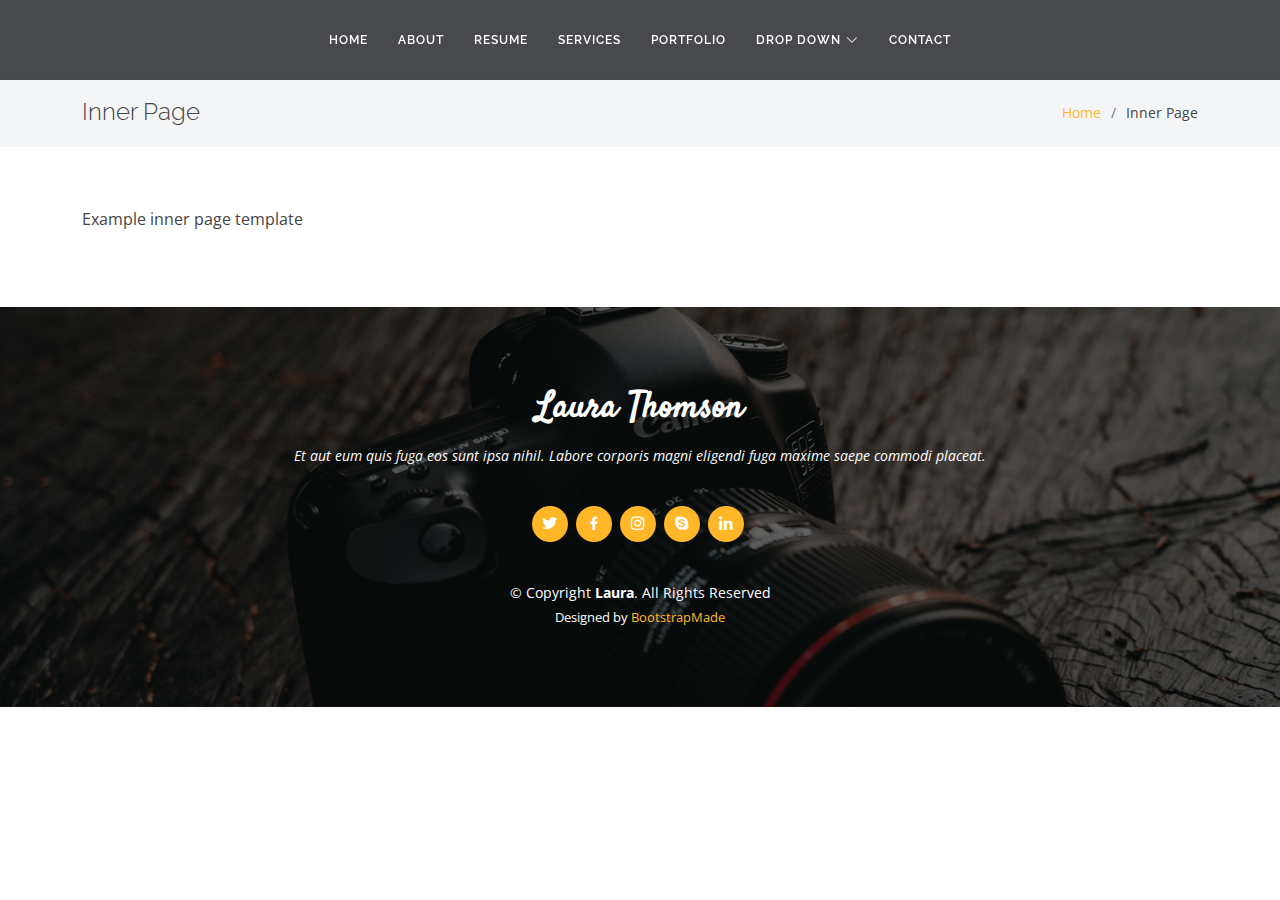
==== inner-page.html @ 4081b40d "Initial commit" ====
<!DOCTYPE html>
<html lang="en">

<head>
  <meta charset="utf-8">
  <meta content="width=device-width, initial-scale=1.0" name="viewport">

  <title>Inner Page - Laura Bootstrap Template</title>
  <meta content="" name="description">
  <meta content="" name="keywords">

  <!-- Favicons -->
  <link href="assets/img/favicon.png" rel="icon">
  <link href="assets/img/apple-touch-icon.png" rel="apple-touch-icon">

  <!-- Google Fonts -->
  <link href="https://fonts.googleapis.com/css?family=Open+Sans:300,300i,400,400i,600,600i,700,700i|Raleway:300,300i,400,400i,500,500i,600,600i,700,700i|Satisfy" rel="stylesheet">

  <!-- Vendor CSS Files -->
  <link href="assets/vendor/bootstrap/css/bootstrap.min.css" rel="stylesheet">
  <link href="assets/vendor/bootstrap-icons/bootstrap-icons.css" rel="stylesheet">
  <link href="assets/vendor/boxicons/css/boxicons.min.css" rel="stylesheet">
  <link href="assets/vendor/glightbox/css/glightbox.min.css" rel="stylesheet">
  <link href="assets/vendor/swiper/swiper-bundle.min.css" rel="stylesheet">

  <!-- Template Main CSS File -->
  <link href="assets/css/style.css" rel="stylesheet">

  <!-- =======================================================
  * Template Name: Laura - v4.7.0
  * Template URL: https://bootstrapmade.com/laura-free-creative-bootstrap-theme/
  * Author: BootstrapMade.com
  * License: https://bootstrapmade.com/license/
  ======================================================== -->
</head>

<body>

  <!-- ======= Header ======= -->
  <header id="header" class="fixed-top d-flex justify-content-center align-items-center ">

    <nav id="navbar" class="navbar">
      <ul>
        <li><a class="nav-link scrollto " href="#hero">Home</a></li>
        <li><a class="nav-link scrollto" href="#about">About</a></li>
        <li><a class="nav-link scrollto" href="#resume">Resume</a></li>
        <li><a class="nav-link scrollto" href="#services">Services</a></li>
        <li><a class="nav-link scrollto " href="#portfolio">Portfolio</a></li>
        <li class="dropdown"><a href="#"><span>Drop Down</span> <i class="bi bi-chevron-down"></i></a>
          <ul>
            <li><a href="#">Drop Down 1</a></li>
            <li class="dropdown"><a href="#"><span>Deep Drop Down</span> <i class="bi bi-chevron-right"></i></a>
              <ul>
                <li><a href="#">Deep Drop Down 1</a></li>
                <li><a href="#">Deep Drop Down 2</a></li>
                <li><a href="#">Deep Drop Down 3</a></li>
                <li><a href="#">Deep Drop Down 4</a></li>
                <li><a href="#">Deep Drop Down 5</a></li>
              </ul>
            </li>
            <li><a href="#">Drop Down 2</a></li>
            <li><a href="#">Drop Down 3</a></li>
            <li><a href="#">Drop Down 4</a></li>
          </ul>
        </li>
        <li><a class="nav-link scrollto" href="#contact">Contact</a></li>
      </ul>
      <i class="bi bi-list mobile-nav-toggle"></i>
    </nav><!-- .navbar -->

  </header><!-- End Header -->

  <main id="main">

    <!-- ======= Breadcrumbs ======= -->
    <section class="breadcrumbs">
      <div class="container">

        <div class="d-flex justify-content-between align-items-center">
          <h2>Inner Page</h2>
          <ol>
            <li><a href="index.html">Home</a></li>
            <li>Inner Page</li>
          </ol>
        </div>

      </div>
    </section><!-- End Breadcrumbs -->

    <section class="inner-page">
      <div class="container">
        <p>
          Example inner page template
        </p>
      </div>
    </section>

  </main><!-- End #main -->

  <!-- ======= Footer ======= -->
  <footer id="footer">
    <div class="container">
      <h3>Laura Thomson</h3>
      <p>Et aut eum quis fuga eos sunt ipsa nihil. Labore corporis magni eligendi fuga maxime saepe commodi placeat.</p>
      <div class="social-links">
        <a href="#" class="twitter"><i class="bx bxl-twitter"></i></a>
        <a href="#" class="facebook"><i class="bx bxl-facebook"></i></a>
        <a href="#" class="instagram"><i class="bx bxl-instagram"></i></a>
        <a href="#" class="google-plus"><i class="bx bxl-skype"></i></a>
        <a href="#" class="linkedin"><i class="bx bxl-linkedin"></i></a>
      </div>
      <div class="copyright">
        &copy; Copyright <strong><span>Laura</span></strong>. All Rights Reserved
      </div>
      <div class="credits">
        <!-- All the links in the footer should remain intact. -->
        <!-- You can delete the links only if you purchased the pro version. -->
        <!-- Licensing information: https://bootstrapmade.com/license/ -->
        <!-- Purchase the pro version with working PHP/AJAX contact form: https://bootstrapmade.com/laura-free-creative-bootstrap-theme/ -->
        Designed by <a href="https://bootstrapmade.com/">BootstrapMade</a>
      </div>
    </div>
  </footer><!-- End Footer -->

  <a href="#" class="back-to-top d-flex align-items-center justify-content-center"><i class="bi bi-arrow-up-short"></i></a>

  <!-- Vendor JS Files -->
  <script src="assets/vendor/purecounter/purecounter.js"></script>
  <script src="assets/vendor/bootstrap/js/bootstrap.bundle.min.js"></script>
  <script src="assets/vendor/glightbox/js/glightbox.min.js"></script>
  <script src="assets/vendor/isotope-layout/isotope.pkgd.min.js"></script>
  <script src="assets/vendor/swiper/swiper-bundle.min.js"></script>
  <script src="assets/vendor/waypoints/noframework.waypoints.js"></script>
  <script src="assets/vendor/php-email-form/validate.js"></script>

  <!-- Template Main JS File -->
  <script src="assets/js/main.js"></script>

</body>

</html>
---- assets/css/style.css ----
/**
* Template Name: Laura - v4.7.0
* Template URL: https://bootstrapmade.com/laura-free-creative-bootstrap-theme/
* Author: BootstrapMade.com
* License: https://bootstrapmade.com/license/
*/

/*--------------------------------------------------------------
# General
--------------------------------------------------------------*/
body {
  font-family: "Open Sans", sans-serif;
  color: #444444;
}

a {
  color: #ffb727;
  text-decoration: none;
}

a:hover {
  color: #ffc85a;
  text-decoration: none;
}

h1, h2, h3, h4, h5, h6 {
  font-family: "Raleway", sans-serif;
}

/*--------------------------------------------------------------
# Back to top button
--------------------------------------------------------------*/
.back-to-top {
  position: fixed;
  visibility: hidden;
  opacity: 0;
  right: 15px;
  bottom: 15px;
  z-index: 996;
  background: #ffb727;
  width: 40px;
  height: 40px;
  border-radius: 4px;
  transition: all 0.4s;
}
.back-to-top i {
  font-size: 28px;
  color: #fff;
  line-height: 0;
}
.back-to-top:hover {
  background: #ffc550;
  color: #fff;
}
.back-to-top.active {
  visibility: visible;
  opacity: 1;
}

/*--------------------------------------------------------------
# Header
--------------------------------------------------------------*/
#header {
  z-index: 997;
  transition: all 0.5s;
  height: 80px;
  background: rgba(25, 28, 31, 0.8);
}
#header.header-transparent {
  background: transparent;
}
#header.header-scrolled {
  height: 60px;
  background: rgba(25, 28, 31, 0.8);
}

/*--------------------------------------------------------------
# Navigation Menu
--------------------------------------------------------------*/
/**
* Desktop Navigation 
*/
.navbar {
  padding: 0;
}
.navbar ul {
  margin: 0;
  padding: 0;
  display: flex;
  list-style: none;
  align-items: center;
}
.navbar li {
  position: relative;
}
.navbar a, .navbar a:focus {
  display: flex;
  align-items: center;
  justify-content: space-between;
  padding: 10px 15px;
  color: #fff;
  white-space: nowrap;
  transition: 0.3s;
  font-size: 12px;
  font-family: "Raleway", sans-serif;
  text-transform: uppercase;
  font-weight: 600;
  letter-spacing: 1px;
}
.navbar a i, .navbar a:focus i {
  font-size: 12px;
  line-height: 0;
  margin-left: 5px;
}
.navbar a:hover, .navbar .active, .navbar .active:focus, .navbar li:hover > a {
  color: #ffb727;
}
.navbar .dropdown ul {
  display: block;
  position: absolute;
  left: 14px;
  top: calc(100% + 30px);
  margin: 0;
  padding: 10px 0;
  z-index: 99;
  opacity: 0;
  visibility: hidden;
  background: #fff;
  box-shadow: 0px 0px 30px rgba(127, 137, 161, 0.25);
  transition: 0.3s;
  border-radius: 4px;
}
.navbar .dropdown ul li {
  min-width: 200px;
}
.navbar .dropdown ul a {
  padding: 10px 20px;
  font-size: 14px;
  text-transform: none;
  font-weight: 400;
  color: #3b434a;
  letter-spacing: 1px;
}
.navbar .dropdown ul a i {
  font-size: 12px;
}
.navbar .dropdown ul a:hover, .navbar .dropdown ul .active:hover, .navbar .dropdown ul li:hover > a {
  color: #ffb727;
}
.navbar .dropdown:hover > ul {
  opacity: 1;
  top: 100%;
  visibility: visible;
}
.navbar .dropdown .dropdown ul {
  top: 0;
  left: calc(100% - 30px);
  visibility: hidden;
}
.navbar .dropdown .dropdown:hover > ul {
  opacity: 1;
  top: 0;
  left: 100%;
  visibility: visible;
}
@media (max-width: 1366px) {
  .navbar .dropdown .dropdown ul {
    left: -90%;
  }
  .navbar .dropdown .dropdown:hover > ul {
    left: -100%;
  }
}

/**
* Mobile Navigation 
*/
.mobile-nav-toggle {
  color: #fff;
  font-size: 28px;
  cursor: pointer;
  display: none;
  line-height: 0;
  transition: 0.5s;
}

@media (max-width: 991px) {
  .mobile-nav-toggle {
    display: block;
  }

  .navbar ul {
    display: none;
  }
}
.navbar-mobile {
  position: fixed;
  overflow: hidden;
  top: 0;
  right: 0;
  left: 0;
  bottom: 0;
  background: rgba(36, 41, 46, 0.9);
  transition: 0.3s;
  z-index: 999;
}
.navbar-mobile .mobile-nav-toggle {
  position: absolute;
  top: 15px;
  right: 15px;
}
.navbar-mobile ul {
  display: block;
  position: absolute;
  top: 55px;
  right: 15px;
  bottom: 15px;
  left: 15px;
  padding: 10px 0;
  border-radius: 10px;
  background-color: #fff;
  overflow-y: auto;
  transition: 0.3s;
}
.navbar-mobile a, .navbar-mobile a:focus {
  padding: 10px 20px;
  font-size: 14px;
  color: #3b434a;
}
.navbar-mobile a:hover, .navbar-mobile .active, .navbar-mobile li:hover > a {
  color: #ffb727;
}
.navbar-mobile .getstarted, .navbar-mobile .getstarted:focus {
  margin: 15px;
}
.navbar-mobile .dropdown ul {
  position: static;
  display: none;
  margin: 10px 20px;
  padding: 10px 0;
  z-index: 99;
  opacity: 1;
  visibility: visible;
  background: #fff;
  box-shadow: 0px 0px 30px rgba(127, 137, 161, 0.25);
}
.navbar-mobile .dropdown ul li {
  min-width: 200px;
}
.navbar-mobile .dropdown ul a {
  padding: 10px 20px;
}
.navbar-mobile .dropdown ul a i {
  font-size: 12px;
}
.navbar-mobile .dropdown ul a:hover, .navbar-mobile .dropdown ul .active:hover, .navbar-mobile .dropdown ul li:hover > a {
  color: #ffb727;
}
.navbar-mobile .dropdown > .dropdown-active {
  display: block;
}

/*--------------------------------------------------------------
# Hero Section
--------------------------------------------------------------*/
#hero {
  width: 100%;
  height: 100vh;
  background: url("../img/hero-bg.jpg") top right;
  background-size: cover;
  position: relative;
}
#hero:before {
  content: "";
  background: rgba(0, 0, 0, 0.65);
  position: absolute;
  bottom: 0;
  top: 0;
  left: 0;
  right: 0;
}
#hero .hero-container {
  position: absolute;
  bottom: 0;
  top: 0;
  left: 0;
  right: 0;
  display: flex;
  justify-content: center;
  align-items: center;
  flex-direction: column;
  padding: 0 15px;
}
#hero h1 {
  margin: 0 0 10px 0;
  font-size: 64px;
  font-family: "Satisfy", serif;
  color: #fff;
}
#hero h2 {
  color: #eee;
  margin-bottom: 50px;
  font-size: 13px;
  font-weight: 500;
  letter-spacing: 1px;
  text-transform: uppercase;
}
#hero .btn-scroll {
  transition: 0.4s;
  color: rgba(255, 255, 255, 0.6);
  animation: up-down 1s ease-in-out infinite alternate-reverse both;
}
#hero .btn-scroll i {
  font-size: 48px;
}
#hero .btn-scroll:hover {
  color: #ffb727;
}
@media (min-width: 1024px) {
  #hero {
    background-attachment: fixed;
  }
}
@media (max-width: 575px) {
  #hero h1 {
    font-size: 40px;
  }
  #hero h2 {
    text-align: center;
    margin-bottom: 30px;
  }
}

@-webkit-keyframes up-down {
  0% {
    transform: translateY(5px);
  }
  100% {
    transform: translateY(-5px);
  }
}

@keyframes up-down {
  0% {
    transform: translateY(5px);
  }
  100% {
    transform: translateY(-5px);
  }
}
/*--------------------------------------------------------------
# Sections General
--------------------------------------------------------------*/
section {
  padding: 60px 0;
}

.section-bg {
  background-color: white;
}

.section-title {
  text-align: center;
  padding: 30px 0;
  position: relative;
}
.section-title h2 {
  font-size: 32px;
  font-weight: 700;
  text-transform: uppercase;
  margin-bottom: 20px;
  padding-bottom: 0;
  color: #3b434a;
  position: relative;
  z-index: 2;
}
.section-title span {
  position: absolute;
  top: 30px;
  color: #eef0f2;
  left: 0;
  right: 0;
  z-index: 1;
  font-weight: 700;
  font-size: 52px;
  text-transform: uppercase;
  line-height: 0;
}
.section-title p {
  margin-bottom: 0;
  position: relative;
  z-index: 2;
}
@media (max-width: 575px) {
  .section-title h2 {
    font-size: 28px;
    margin-bottom: 15px;
  }
  .section-title span {
    font-size: 38px;
  }
}

/*--------------------------------------------------------------
# Breadcrumbs
--------------------------------------------------------------*/
.breadcrumbs {
  padding: 20px 0;
  background-color: #f4f5f6;
  min-height: 40px;
  margin-top: 78px;
}
@media (max-width: 992px) {
  .breadcrumbs {
    margin-top: 60px;
  }
}
.breadcrumbs h2 {
  font-size: 24px;
  font-weight: 300;
  margin: 0;
}
@media (max-width: 992px) {
  .breadcrumbs h2 {
    margin: 0 0 10px 0;
  }
}
.breadcrumbs ol {
  display: flex;
  flex-wrap: wrap;
  list-style: none;
  padding: 0;
  margin: 0;
  font-size: 14px;
}
.breadcrumbs ol li + li {
  padding-left: 10px;
}
.breadcrumbs ol li + li::before {
  display: inline-block;
  padding-right: 10px;
  color: #6c757d;
  content: "/";
}
@media (max-width: 768px) {
  .breadcrumbs .d-flex {
    display: block !important;
  }
  .breadcrumbs ol {
    display: block;
  }
  .breadcrumbs ol li {
    display: inline-block;
  }
}

/*--------------------------------------------------------------
# About Me
--------------------------------------------------------------*/
.about .content h3 {
  font-weight: 700;
  font-size: 26px;
  color: #3b434a;
  text-transform: uppercase;
}
.about .content ul {
  list-style: none;
  padding: 0;
}
.about .content ul li {
  margin-bottom: 20px;
  display: flex;
  align-items: center;
}
.about .content ul strong {
  margin-right: 10px;
}
.about .content ul i {
  font-size: 16px;
  margin-right: 5px;
  color: #ffb727;
  line-height: 0;
}
.about .content p:last-child {
  margin-bottom: 0;
}
.about .content .count-box {
  width: 100%;
}
.about .content .count-box i {
  display: block;
  font-size: 36px;
  color: #ffb727;
  float: left;
  line-height: 0;
}
.about .content .count-box span {
  font-size: 36px;
  line-height: 30px;
  display: block;
  font-weight: 700;
  color: #3b434a;
  margin-left: 50px;
}
.about .content .count-box p {
  padding: 15px 0 0 0;
  margin: 0 0 0 50px;
  font-family: "Raleway", sans-serif;
  font-size: 14px;
  color: #5d6a75;
}
.about .content .count-box a {
  font-weight: 600;
  display: block;
  margin-top: 20px;
  color: #5d6a75;
  font-size: 15px;
  font-family: "Satisfy", serif;
  transition: ease-in-out 0.3s;
}
.about .content .count-box a:hover {
  color: #82909c;
}
.about .image {
  background: url("../img/me.jpg") center center no-repeat;
  background-size: cover;
  min-height: 500px;
}
.about .skills-content {
  margin-top: 30px;
}
.about .skills-content .progress {
  height: 60px;
  display: block;
  background: none;
  border-radius: 0;
}
.about .skills-content .progress .skill {
  padding: 10px 0;
  margin: 0 0 6px 0;
  text-transform: uppercase;
  display: block;
  font-weight: 700;
  font-family: "Raleway", sans-serif;
  color: #3b434a;
}
.about .skills-content .progress .skill .val {
  float: right;
  font-style: normal;
}
.about .skills-content .progress-bar-wrap {
  background: #e6e8eb;
}
.about .skills-content .progress-bar {
  width: 1px;
  height: 10px;
  transition: 0.9s;
  background-color: #ffb727;
}

/*--------------------------------------------------------------
# My Resume
--------------------------------------------------------------*/
.resume .resume-title {
  font-size: 26px;
  font-weight: 700;
  margin-top: 20px;
  margin-bottom: 20px;
  color: #3b434a;
}
.resume .resume-item {
  padding: 0 0 20px 20px;
  margin-top: -2px;
  border-left: 2px solid #82909c;
  position: relative;
}
.resume .resume-item h4 {
  line-height: 18px;
  font-size: 16px;
  font-weight: 700;
  text-transform: uppercase;
  color: #ffb727;
  margin-bottom: 10px;
}
.resume .resume-item h5 {
  font-size: 16px;
  background: #eef0f2;
  padding: 5px 15px;
  display: inline-block;
  font-weight: 600;
  margin-bottom: 10px;
}
.resume .resume-item ul {
  padding-left: 20px;
}
.resume .resume-item ul li {
  padding-bottom: 10px;
}
.resume .resume-item:last-child {
  padding-bottom: 0;
}
.resume .resume-item::before {
  content: "";
  position: absolute;
  width: 16px;
  height: 16px;
  border-radius: 50px;
  left: -9px;
  top: 0;
  background: #fff;
  border: 2px solid #82909c;
}

/*--------------------------------------------------------------
# My Services
--------------------------------------------------------------*/
.services .icon-box {
  padding: 30px;
  position: relative;
  overflow: hidden;
  background: #fff;
  box-shadow: 0 10px 29px 0 rgba(68, 88, 144, 0.1);
  transition: all 0.3s ease-in-out;
  text-align: center;
  border: 1px solid #fff;
}
.services .icon {
  margin: 0 auto 20px auto;
  padding-top: 17px;
  display: inline-block;
  text-align: center;
  border-radius: 50%;
  width: 72px;
  height: 72px;
  background: #fff4df;
}
.services .icon i {
  font-size: 36px;
  line-height: 1;
  color: #ffb727;
}
.services .title {
  font-weight: 700;
  margin-bottom: 15px;
  font-size: 18px;
}
.services .title a {
  color: #111;
  transition: 0.3s;
}
.services .description {
  font-size: 15px;
  line-height: 28px;
  margin-bottom: 0;
}
.services .icon-box:hover {
  border-color: #ffb727;
}
.services .icon-box:hover .title a {
  color: #ffb727;
}

/*--------------------------------------------------------------
# Testimonials
--------------------------------------------------------------*/
.testimonials {
  padding: 80px 0;
  background: url("../img/testimonials-bg.jpg") no-repeat;
  background-position: center center;
  background-size: cover;
  position: relative;
}
.testimonials::before {
  content: "";
  position: absolute;
  left: 0;
  right: 0;
  top: 0;
  bottom: 0;
  background: rgba(14, 16, 17, 0.7);
}
.testimonials .section-header {
  margin-bottom: 40px;
}
.testimonials .testimonials-carousel, .testimonials .testimonials-slider {
  overflow: hidden;
}
.testimonials .testimonial-item {
  text-align: center;
  color: #fff;
}
.testimonials .testimonial-item .testimonial-img {
  width: 100px;
  border-radius: 50%;
  border: 6px solid rgba(255, 255, 255, 0.15);
  margin: 0 auto;
}
.testimonials .testimonial-item h3 {
  font-size: 20px;
  font-weight: bold;
  margin: 10px 0 5px 0;
  color: #fff;
}
.testimonials .testimonial-item h4 {
  font-size: 14px;
  color: #ddd;
  margin: 0 0 15px 0;
}
.testimonials .testimonial-item .quote-icon-left, .testimonials .testimonial-item .quote-icon-right {
  color: rgba(255, 255, 255, 0.4);
  font-size: 26px;
}
.testimonials .testimonial-item .quote-icon-left {
  display: inline-block;
  left: -5px;
  position: relative;
}
.testimonials .testimonial-item .quote-icon-right {
  display: inline-block;
  right: -5px;
  position: relative;
  top: 10px;
}
.testimonials .testimonial-item p {
  font-style: italic;
  margin: 0 auto 15px auto;
  color: #eee;
}
.testimonials .swiper-pagination {
  margin-top: 20px;
  position: relative;
}
.testimonials .swiper-pagination .swiper-pagination-bullet {
  width: 12px;
  height: 12px;
  opacity: 1;
  background-color: rgba(255, 255, 255, 0.4);
}
.testimonials .swiper-pagination .swiper-pagination-bullet-active {
  background-color: #ffb727;
}
@media (min-width: 992px) {
  .testimonials .testimonial-item p {
    width: 80%;
  }
}

/*--------------------------------------------------------------
# My Portfolio
--------------------------------------------------------------*/
.portfolio #portfolio-flters {
  list-style: none;
  margin-bottom: 20px;
}
.portfolio #portfolio-flters li {
  cursor: pointer;
  display: inline-block;
  margin: 0 10px 10px 10px;
  font-size: 15px;
  font-weight: 600;
  line-height: 1;
  padding: 7px 10px;
  text-transform: uppercase;
  color: #444444;
  transition: all 0.3s ease-in-out;
  border: 2px solid #fff;
}
.portfolio #portfolio-flters li:hover, .portfolio #portfolio-flters li.filter-active {
  color: #f3a200;
  border-color: #ffb727;
}
.portfolio .portfolio-item {
  margin-bottom: 30px;
}
.portfolio .portfolio-item .portfolio-img {
  overflow: hidden;
}
.portfolio .portfolio-item .portfolio-img img {
  transition: all 0.8s ease-in-out;
}
.portfolio .portfolio-item .portfolio-info {
  opacity: 0;
  position: absolute;
  left: 15px;
  bottom: 0;
  z-index: 3;
  right: 15px;
  transition: all ease-in-out 0.3s;
  background: rgba(0, 0, 0, 0.5);
  padding: 10px 15px;
}
.portfolio .portfolio-item .portfolio-info h4 {
  font-size: 18px;
  color: #fff;
  font-weight: 600;
  color: #fff;
  margin-bottom: 0px;
}
.portfolio .portfolio-item .portfolio-info p {
  color: rgba(255, 255, 255, 0.8);
  font-size: 14px;
  margin-bottom: 0;
}
.portfolio .portfolio-item .portfolio-info .preview-link, .portfolio .portfolio-item .portfolio-info .details-link {
  position: absolute;
  right: 40px;
  font-size: 24px;
  top: calc(50% - 18px);
  color: #fff;
  transition: 0.3s;
}
.portfolio .portfolio-item .portfolio-info .preview-link:hover, .portfolio .portfolio-item .portfolio-info .details-link:hover {
  color: #ffc041;
}
.portfolio .portfolio-item .portfolio-info .details-link {
  right: 10px;
}
.portfolio .portfolio-item:hover .portfolio-img img {
  transform: scale(1.2);
}
.portfolio .portfolio-item:hover .portfolio-info {
  opacity: 1;
}

/*--------------------------------------------------------------
# Portfolio Details
--------------------------------------------------------------*/
.portfolio-details {
  padding-top: 40px;
}
.portfolio-details .portfolio-details-slider img {
  width: 100%;
}
.portfolio-details .portfolio-details-slider .swiper-pagination {
  margin-top: 20px;
  position: relative;
}
.portfolio-details .portfolio-details-slider .swiper-pagination .swiper-pagination-bullet {
  width: 12px;
  height: 12px;
  background-color: #fff;
  opacity: 1;
  border: 1px solid #ffb727;
}
.portfolio-details .portfolio-details-slider .swiper-pagination .swiper-pagination-bullet-active {
  background-color: #ffb727;
}
.portfolio-details .portfolio-info {
  padding: 30px;
  box-shadow: 0px 0 30px rgba(59, 67, 74, 0.08);
}
.portfolio-details .portfolio-info h3 {
  font-size: 22px;
  font-weight: 700;
  margin-bottom: 20px;
  padding-bottom: 20px;
  border-bottom: 1px solid #eee;
}
.portfolio-details .portfolio-info ul {
  list-style: none;
  padding: 0;
  font-size: 15px;
}
.portfolio-details .portfolio-info ul li + li {
  margin-top: 10px;
}
.portfolio-details .portfolio-description {
  padding-top: 30px;
}
.portfolio-details .portfolio-description h2 {
  font-size: 26px;
  font-weight: 700;
  margin-bottom: 20px;
}
.portfolio-details .portfolio-description p {
  padding: 0;
}

/*--------------------------------------------------------------
# Pricing
--------------------------------------------------------------*/
.pricing .box {
  padding: 20px;
  background: #fff;
  text-align: center;
  box-shadow: 0px 0px 4px rgba(0, 0, 0, 0.12);
  border-radius: 5px;
  position: relative;
  overflow: hidden;
}
.pricing h3 {
  font-weight: 400;
  margin: -20px -20px 20px -20px;
  padding: 20px 15px;
  font-size: 16px;
  font-weight: 600;
  color: #777777;
  background: #f8f8f8;
}
.pricing h4 {
  font-size: 36px;
  color: #ffb727;
  font-weight: 600;
  font-family: "Open Sans", sans-serif;
  margin-bottom: 20px;
}
.pricing h4 sup {
  font-size: 20px;
  top: -12px;
  left: -3px;
}
.pricing h4 span {
  color: #bababa;
  font-size: 16px;
  font-weight: 300;
}
.pricing ul {
  padding: 0;
  list-style: none;
  color: #444444;
  text-align: center;
  line-height: 20px;
  font-size: 14px;
}
.pricing ul li {
  padding-bottom: 16px;
}
.pricing ul i {
  color: #ffb727;
  font-size: 18px;
  padding-right: 4px;
}
.pricing ul .na {
  color: #ccc;
  text-decoration: line-through;
}
.pricing .btn-wrap {
  margin: 20px -20px -20px -20px;
  padding: 20px 15px;
  background: #f8f8f8;
  text-align: center;
}
.pricing .btn-buy {
  background: #ffb727;
  display: inline-block;
  padding: 8px 35px;
  border-radius: 4px;
  color: #fff;
  transition: none;
  font-size: 14px;
  font-weight: 400;
  font-family: "Raleway", sans-serif;
  font-weight: 600;
  transition: 0.3s;
}
.pricing .btn-buy:hover {
  background: #ffc85a;
}
.pricing .featured h3 {
  color: #fff;
  background: #ffb727;
}
.pricing .advanced {
  width: 200px;
  position: absolute;
  top: 18px;
  right: -68px;
  transform: rotate(45deg);
  z-index: 1;
  font-size: 14px;
  padding: 1px 0 3px 0;
  background: #ffb727;
  color: #fff;
}

/*--------------------------------------------------------------
# Contact Me
--------------------------------------------------------------*/
.contact .info-box {
  color: #444444;
  text-align: center;
  box-shadow: 0 0 30px rgba(214, 215, 216, 0.6);
  padding: 20px 0 30px 0;
}
.contact .info-box i.bx {
  font-size: 24px;
  color: #ffb727;
  border-radius: 50%;
  padding: 15px;
  background: #fff6e4;
}
.contact .info-box h3 {
  font-size: 20px;
  color: #777777;
  font-weight: 700;
  margin: 10px 0;
}
.contact .info-box p {
  padding: 0;
  line-height: 24px;
  font-size: 14px;
  margin-bottom: 0;
}
.contact .social-links {
  margin-top: 15px;
  display: flex;
  justify-content: center;
}
.contact .social-links a {
  font-size: 18px;
  display: inline-block;
  color: #687683;
  line-height: 1;
  margin: 0 8px;
  transition: 0.3s;
  padding: 14px;
  border-radius: 50px;
  border: 1px solid #dde1e4;
}
.contact .social-links a:hover {
  color: #fff;
  border-color: #ffb727;
  background: #ffb727;
}
.contact .php-email-form {
  box-shadow: 0 0 30px rgba(214, 215, 216, 0.6);
  padding: 27px;
}
.contact .php-email-form .validate {
  display: none;
  color: red;
  margin: 0 0 15px 0;
  font-weight: 400;
  font-size: 13px;
}
.contact .php-email-form .error-message {
  display: none;
  color: #fff;
  background: #ed3c0d;
  text-align: left;
  padding: 15px;
  font-weight: 600;
}
.contact .php-email-form .error-message br + br {
  margin-top: 25px;
}
.contact .php-email-form .sent-message {
  display: none;
  color: #fff;
  background: #18d26e;
  text-align: center;
  padding: 15px;
  font-weight: 600;
}
.contact .php-email-form .loading {
  display: none;
  background: #fff;
  text-align: center;
  padding: 15px;
}
.contact .php-email-form .loading:before {
  content: "";
  display: inline-block;
  border-radius: 50%;
  width: 24px;
  height: 24px;
  margin: 0 10px -6px 0;
  border: 3px solid #18d26e;
  border-top-color: #eee;
  -webkit-animation: animate-loading 1s linear infinite;
  animation: animate-loading 1s linear infinite;
}
.contact .php-email-form input, .contact .php-email-form textarea {
  border-radius: 0;
  box-shadow: none;
  font-size: 14px;
}
.contact .php-email-form input::focus, .contact .php-email-form textarea::focus {
  background-color: #ffb727;
}
.contact .php-email-form input {
  padding: 10px 15px;
}
.contact .php-email-form textarea {
  padding: 12px 15px;
}
.contact .php-email-form button[type=submit] {
  background: #ffb727;
  border: 0;
  padding: 10px 24px;
  color: #fff;
  transition: 0.4s;
  border-radius: 5px;
}
.contact .php-email-form button[type=submit]:hover {
  background: #ffc85a;
}
@-webkit-keyframes animate-loading {
  0% {
    transform: rotate(0deg);
  }
  100% {
    transform: rotate(360deg);
  }
}
@keyframes animate-loading {
  0% {
    transform: rotate(0deg);
  }
  100% {
    transform: rotate(360deg);
  }
}

/*--------------------------------------------------------------
# Footer
--------------------------------------------------------------*/
#footer {
  background: url("../img/footer-bg.jpg") top center no-repeat;
  background-size: cover;
  color: #fff;
  font-size: 14px;
  text-align: center;
  padding: 80px 0;
  position: relative;
}
#footer::before {
  content: "";
  position: absolute;
  left: 0;
  right: 0;
  top: 0;
  bottom: 0;
  background: rgba(0, 0, 0, 0.6);
}
#footer .container {
  position: relative;
}
#footer h3 {
  font-size: 36px;
  font-weight: 700;
  color: #fff;
  position: relative;
  font-family: "Satisfy", serif;
  padding: 0;
  margin: 0 0 15px 0;
}
#footer p {
  font-size: 15;
  font-style: italic;
  padding: 0;
  margin: 0 0 40px 0;
}
#footer .social-links {
  margin: 0 0 40px 0;
}
#footer .social-links a {
  font-size: 18px;
  display: inline-block;
  background: #ffb727;
  color: #fff;
  line-height: 1;
  padding: 8px 0;
  margin-right: 4px;
  border-radius: 50%;
  text-align: center;
  width: 36px;
  height: 36px;
  transition: 0.3s;
}
#footer .social-links a:hover {
  background: #f3a200;
  color: #fff;
  text-decoration: none;
}
#footer .copyright {
  margin: 0 0 5px 0;
}
#footer .credits {
  font-size: 13px;
}
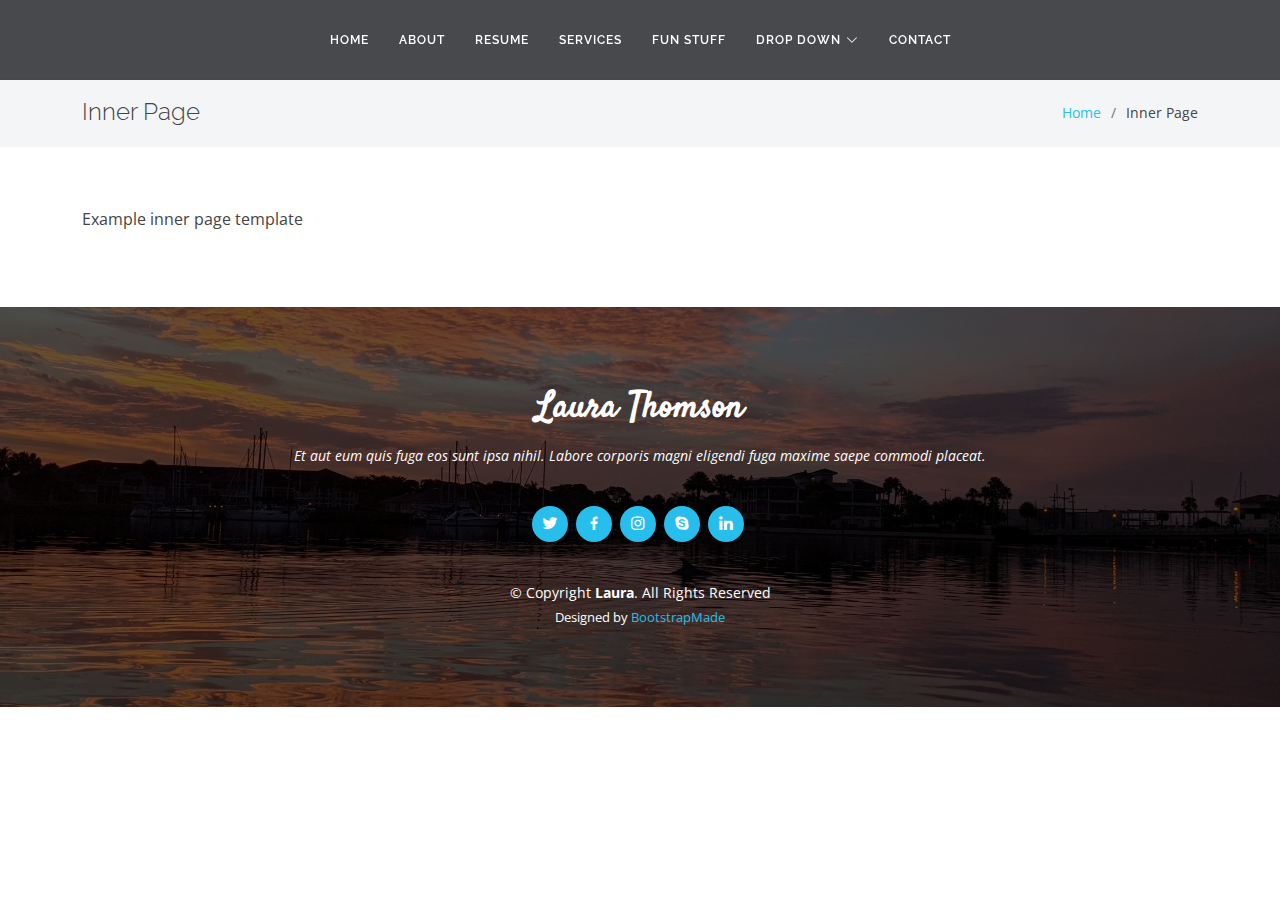
==== commit a25444f0: "done?" ====
--- a/inner-page.html
+++ b/inner-page.html
@@ -45,7 +45,7 @@
         <li><a class="nav-link scrollto" href="#about">About</a></li>
         <li><a class="nav-link scrollto" href="#resume">Resume</a></li>
         <li><a class="nav-link scrollto" href="#services">Services</a></li>
-        <li><a class="nav-link scrollto " href="#portfolio">Portfolio</a></li>
+        <li><a class="nav-link scrollto " href="#fun-stuff">Fun Stuff</a></li>
         <li class="dropdown"><a href="#"><span>Drop Down</span> <i class="bi bi-chevron-down"></i></a>
           <ul>
             <li><a href="#">Drop Down 1</a></li>
--- a/assets/css/style.css
+++ b/assets/css/style.css
@@ -1,10 +1,10 @@
-/**
-* Template Name: Laura - v4.7.0
-* Template URL: https://bootstrapmade.com/laura-free-creative-bootstrap-theme/
-* Author: BootstrapMade.com
-* License: https://bootstrapmade.com/license/
-*/
-
+/**
+* Template Name: Laura - v4.7.0
+* Template URL: https://bootstrapmade.com/laura-free-creative-bootstrap-theme/
+* Author: BootstrapMade.com
+* License: https://bootstrapmade.com/license/
+*/
+
 /*--------------------------------------------------------------
 # General
 --------------------------------------------------------------*/
@@ -14,7 +14,7 @@
 }
 
 a {
-  color: #ffb727;
+  color: #27beeb;
   text-decoration: none;
 }
 
@@ -37,7 +37,7 @@
   right: 15px;
   bottom: 15px;
   z-index: 996;
-  background: #ffb727;
+  background: #27beeb;
   width: 40px;
   height: 40px;
   border-radius: 4px;
@@ -113,7 +113,7 @@
   margin-left: 5px;
 }
 .navbar a:hover, .navbar .active, .navbar .active:focus, .navbar li:hover > a {
-  color: #ffb727;
+  color: #27beeb;
 }
 .navbar .dropdown ul {
   display: block;
@@ -145,7 +145,7 @@
   font-size: 12px;
 }
 .navbar .dropdown ul a:hover, .navbar .dropdown ul .active:hover, .navbar .dropdown ul li:hover > a {
-  color: #ffb727;
+  color: #27beeb;
 }
 .navbar .dropdown:hover > ul {
   opacity: 1;
@@ -228,7 +228,7 @@
   color: #3b434a;
 }
 .navbar-mobile a:hover, .navbar-mobile .active, .navbar-mobile li:hover > a {
-  color: #ffb727;
+  color: #27beeb;
 }
 .navbar-mobile .getstarted, .navbar-mobile .getstarted:focus {
   margin: 15px;
@@ -254,7 +254,7 @@
   font-size: 12px;
 }
 .navbar-mobile .dropdown ul a:hover, .navbar-mobile .dropdown ul .active:hover, .navbar-mobile .dropdown ul li:hover > a {
-  color: #ffb727;
+  color: #27beeb;
 }
 .navbar-mobile .dropdown > .dropdown-active {
   display: block;
@@ -266,7 +266,7 @@
 #hero {
   width: 100%;
   height: 100vh;
-  background: url("../img/hero-bg.jpg") top right;
+  background: url("../img/background3.png") top right;
   background-size: cover;
   position: relative;
 }
@@ -314,7 +314,7 @@
   font-size: 48px;
 }
 #hero .btn-scroll:hover {
-  color: #ffb727;
+  color: #27beeb;
 }
 @media (min-width: 1024px) {
   #hero {
@@ -478,7 +478,7 @@
 .about .content ul i {
   font-size: 16px;
   margin-right: 5px;
-  color: #ffb727;
+  color: #27beeb;
   line-height: 0;
 }
 .about .content p:last-child {
@@ -490,7 +490,7 @@
 .about .content .count-box i {
   display: block;
   font-size: 36px;
-  color: #ffb727;
+  color: #27beeb;
   float: left;
   line-height: 0;
 }
@@ -522,7 +522,7 @@
   color: #82909c;
 }
 .about .image {
-  background: url("../img/me.jpg") center center no-repeat;
+  background: url("../img/pfp.png") center center no-repeat;
   background-size: cover;
   min-height: 500px;
 }
@@ -555,7 +555,7 @@
   width: 1px;
   height: 10px;
   transition: 0.9s;
-  background-color: #ffb727;
+  background-color: #27beeb;
 }
 
 /*--------------------------------------------------------------
@@ -579,7 +579,7 @@
   font-size: 16px;
   font-weight: 700;
   text-transform: uppercase;
-  color: #ffb727;
+  color: #27beeb;
   margin-bottom: 10px;
 }
 .resume .resume-item h5 {
@@ -637,7 +637,7 @@
 .services .icon i {
   font-size: 36px;
   line-height: 1;
-  color: #ffb727;
+  color: #27beeb;
 }
 .services .title {
   font-weight: 700;
@@ -654,10 +654,10 @@
   margin-bottom: 0;
 }
 .services .icon-box:hover {
-  border-color: #ffb727;
+  border-color: #27beeb;
 }
 .services .icon-box:hover .title a {
-  color: #ffb727;
+  color: #27beeb;
 }
 
 /*--------------------------------------------------------------
@@ -737,7 +737,7 @@
   background-color: rgba(255, 255, 255, 0.4);
 }
 .testimonials .swiper-pagination .swiper-pagination-bullet-active {
-  background-color: #ffb727;
+  background-color: #27beeb;
 }
 @media (min-width: 992px) {
   .testimonials .testimonial-item p {
@@ -767,7 +767,7 @@
 }
 .portfolio #portfolio-flters li:hover, .portfolio #portfolio-flters li.filter-active {
   color: #f3a200;
-  border-color: #ffb727;
+  border-color: #27beeb;
 }
 .portfolio .portfolio-item {
   margin-bottom: 30px;
@@ -840,10 +840,10 @@
   height: 12px;
   background-color: #fff;
   opacity: 1;
-  border: 1px solid #ffb727;
+  border: 1px solid #27beeb;
 }
 .portfolio-details .portfolio-details-slider .swiper-pagination .swiper-pagination-bullet-active {
-  background-color: #ffb727;
+  background-color: #27beeb;
 }
 .portfolio-details .portfolio-info {
   padding: 30px;
@@ -899,7 +899,7 @@
 }
 .pricing h4 {
   font-size: 36px;
-  color: #ffb727;
+  color: #27beeb;
   font-weight: 600;
   font-family: "Open Sans", sans-serif;
   margin-bottom: 20px;
@@ -926,7 +926,7 @@
   padding-bottom: 16px;
 }
 .pricing ul i {
-  color: #ffb727;
+  color: #27beeb;
   font-size: 18px;
   padding-right: 4px;
 }
@@ -941,7 +941,7 @@
   text-align: center;
 }
 .pricing .btn-buy {
-  background: #ffb727;
+  background: #27beeb;
   display: inline-block;
   padding: 8px 35px;
   border-radius: 4px;
@@ -958,7 +958,7 @@
 }
 .pricing .featured h3 {
   color: #fff;
-  background: #ffb727;
+  background: #27beeb;
 }
 .pricing .advanced {
   width: 200px;
@@ -969,7 +969,7 @@
   z-index: 1;
   font-size: 14px;
   padding: 1px 0 3px 0;
-  background: #ffb727;
+  background: #27beeb;
   color: #fff;
 }
 
@@ -984,7 +984,7 @@
 }
 .contact .info-box i.bx {
   font-size: 24px;
-  color: #ffb727;
+  color: #27beeb;
   border-radius: 50%;
   padding: 15px;
   background: #fff6e4;
@@ -1019,8 +1019,8 @@
 }
 .contact .social-links a:hover {
   color: #fff;
-  border-color: #ffb727;
-  background: #ffb727;
+  border-color: #27beeb;
+  background: #27beeb;
 }
 .contact .php-email-form {
   box-shadow: 0 0 30px rgba(214, 215, 216, 0.6);
@@ -1076,7 +1076,7 @@
   font-size: 14px;
 }
 .contact .php-email-form input::focus, .contact .php-email-form textarea::focus {
-  background-color: #ffb727;
+  background-color: #27beeb;
 }
 .contact .php-email-form input {
   padding: 10px 15px;
@@ -1085,7 +1085,7 @@
   padding: 12px 15px;
 }
 .contact .php-email-form button[type=submit] {
-  background: #ffb727;
+  background: #27beeb;
   border: 0;
   padding: 10px 24px;
   color: #fff;
@@ -1116,7 +1116,7 @@
 # Footer
 --------------------------------------------------------------*/
 #footer {
-  background: url("../img/footer-bg.jpg") top center no-repeat;
+  background: url("../img/background.png") top center no-repeat;
   background-size: cover;
   color: #fff;
   font-size: 14px;
@@ -1157,7 +1157,7 @@
 #footer .social-links a {
   font-size: 18px;
   display: inline-block;
-  background: #ffb727;
+  background: #27beeb;
   color: #fff;
   line-height: 1;
   padding: 8px 0;
